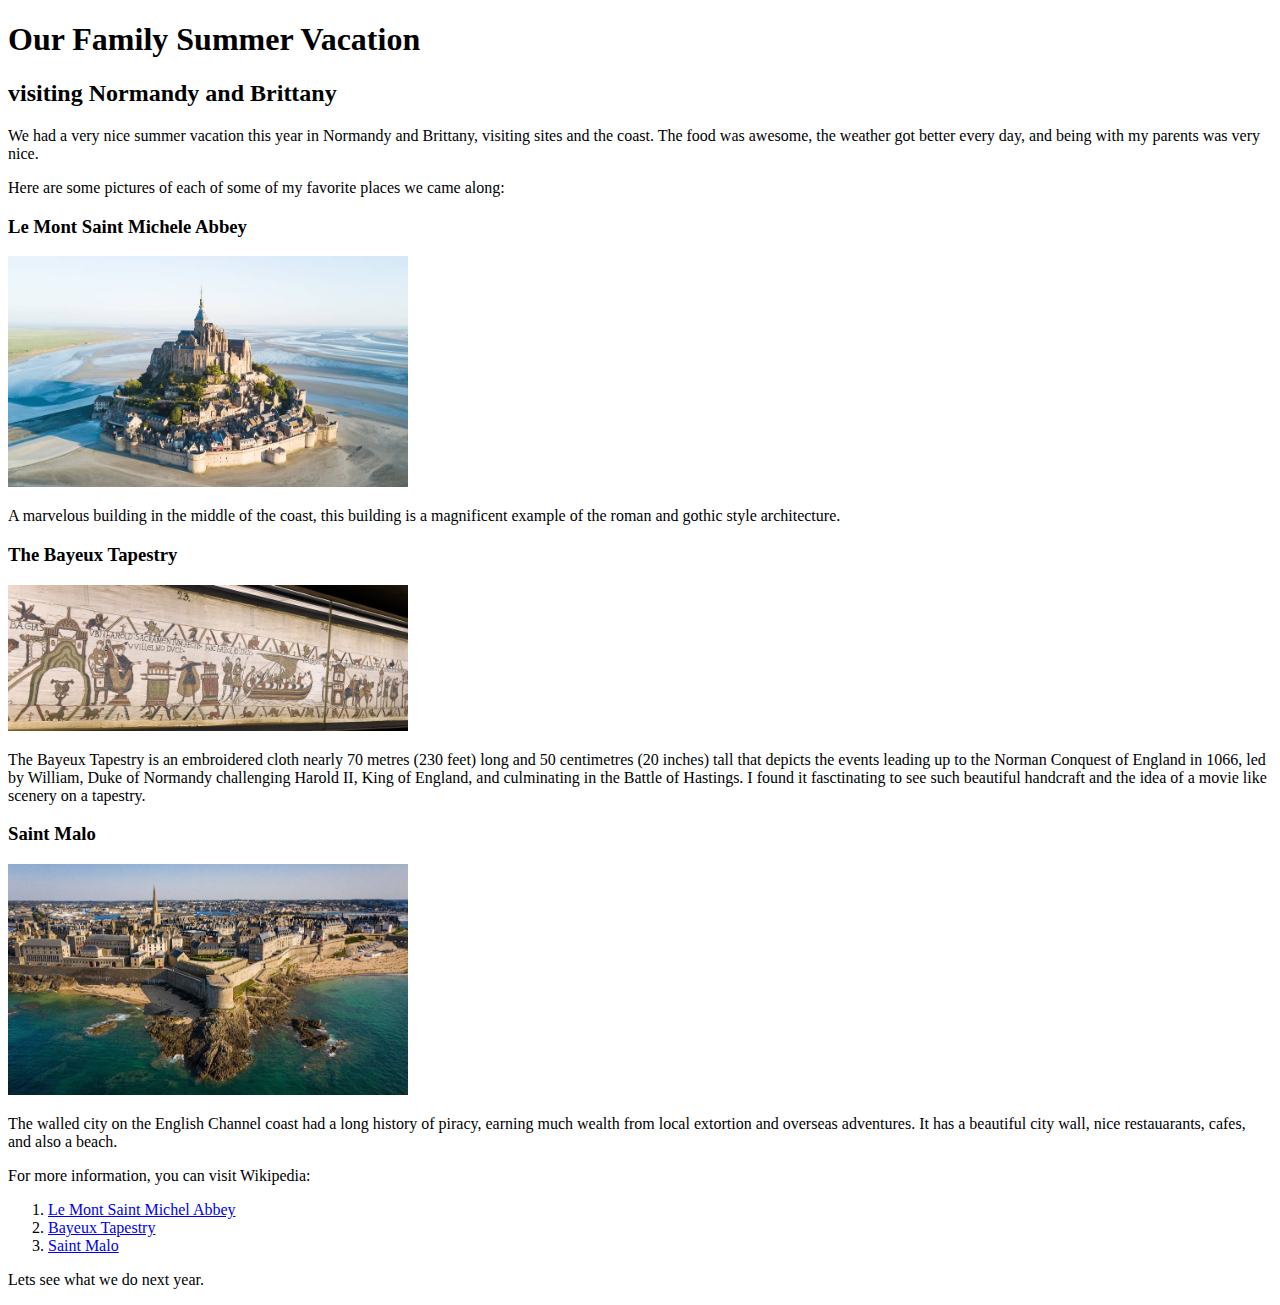
==== index.html @ 90ff0ed1 "Add files via upload" ====
<!DOCTYPE html>
<html lang="en">

<head>
    <meta charset="UTF-8">
    <meta name="viewport" content="width=device-width, initial-scale=1.0">
    <title>Summer Vacation</title>
</head>

<body>
    <header>
        <h1>Our Family Summer Vacation</h1>
        <h2>visiting Normandy and Brittany</h2>
    </header>
    <main>
        <p>We had a very nice summer vacation this year in Normandy and Brittany, visiting sites and the
            coast. The food was awesome, the weather got better every day, and being with my parents was very nice.</p>
        <p>Here are some pictures of each of some of my favorite places we came along:</p>
        <h3>Le Mont Saint Michele Abbey</h3>
        <img src="Pictures/Le_Mont_Saint_Michel_aerial_full.jpg" alt="Le Mont Saint Michele Abbey" width="400">
        <p>A marvelous building in the middle of the coast, this building is a magnificent example of the roman and
            gothic style architecture.</p>
        <h3>The Bayeux Tapestry</h3>
        <img src="Pictures/Tapisserie-Bayeux-Museum.jpg" alt="The Bayeux Tapisserie" width="400">
        <p>The Bayeux Tapestry is an embroidered cloth nearly 70 metres (230 feet) long and 50 centimetres (20 inches)
            tall that depicts the events leading up to the Norman Conquest of England in 1066, led by William, Duke of
            Normandy challenging Harold II, King of England, and culminating in the Battle of Hastings. I found it
            fasctinating to see such beautiful handcraft and the idea of a movie like scenery on a tapestry.</p>
        <h3>Saint Malo</h3>
        <img src="Pictures/city_of_Saint_Malo_aerial.jpg" alt="Saint Malo" width="400">
        <p>The walled city on the English Channel coast had a long history of piracy, earning much wealth from local extortion and overseas adventures. It has a beautiful city wall, nice restauarants, cafes, and also a beach.</p>

        <p>For more information, you can visit Wikipedia:</p>
        <ol>
            <li><a href="https://en.wikipedia.org/wiki/Mont-Saint-Michel_Abbey"             target="_blank">Le Mont Saint Michel Abbey</a></li>
            <li><a href="https://en.wikipedia.org/wiki/Bayeux_Tapestry" target="_blank">Bayeux Tapestry</a></li>
            <li><a href="https://en.wikipedia.org/wiki/Saint-Malo" target="_blank">Saint Malo</a></li>
        </ol>

    </main>
    <footer>
        <p>Lets see what we do next year.</p>
    </footer>
</body>

</html>
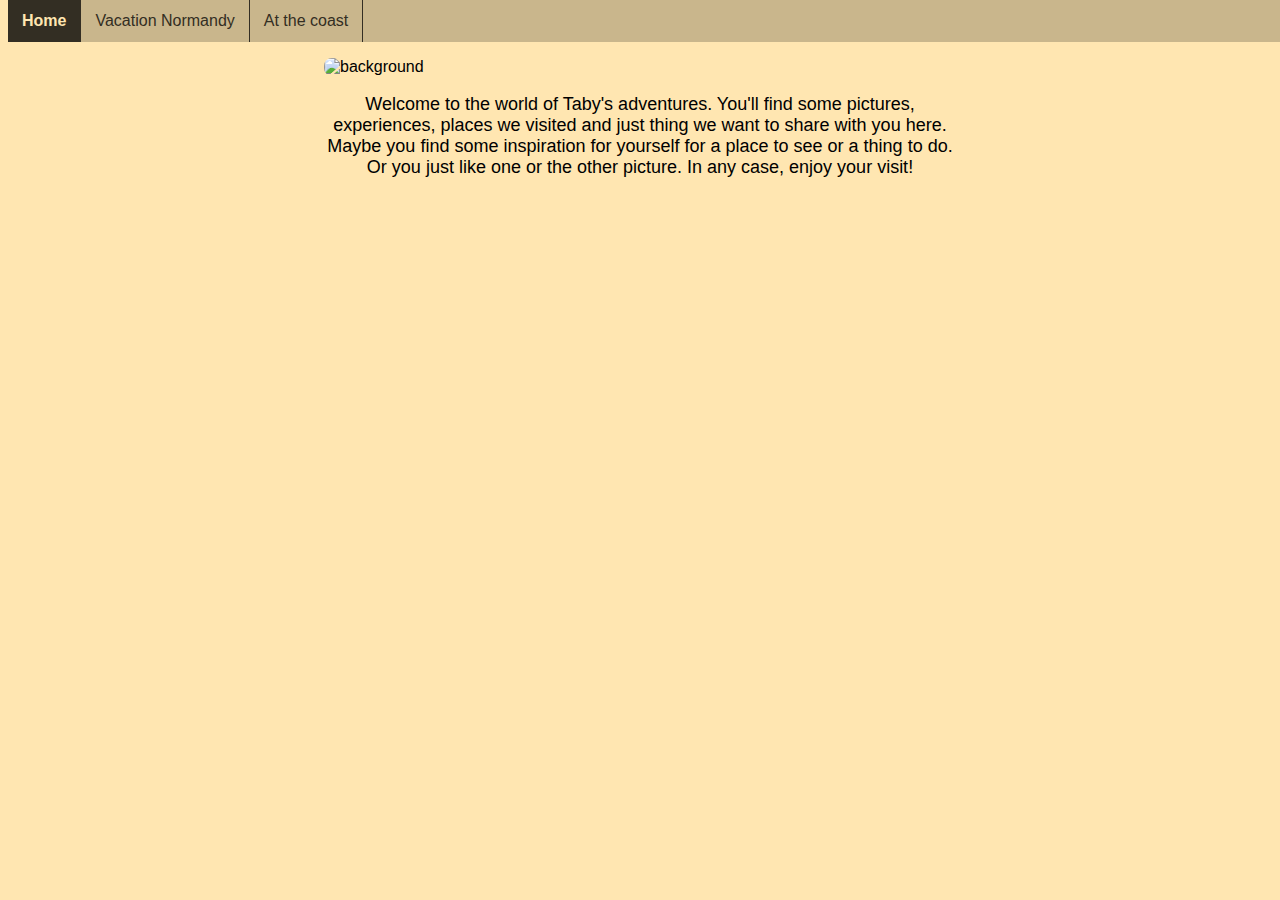
==== commit 3412e4ce: "updated CSS and new HTML pages" ====
--- a/index.html
+++ b/index.html
@@ -4,42 +4,26 @@
 <head>
     <meta charset="UTF-8">
     <meta name="viewport" content="width=device-width, initial-scale=1.0">
-    <title>Summer Vacation</title>
+    <title>Tabys Adventures</title>
+    <link rel="icon" type="image/x-icon" href="Images/favicon.ico">
+    <link rel="stylesheet" href="CSS/style.css"
 </head>
 
 <body>
     <header>
-        <h1>Our Family Summer Vacation</h1>
-        <h2>visiting Normandy and Brittany</h2>
+        <ul>
+            <li><a href="index.html" class="active">Home</a></li>
+            <li><a href="vacationNormandy.html">Vacation Normandy</a></li>
+            <li><a href="atTheCoast.html">At the coast</a></li>
+        </ul>
     </header>
     <main>
-        <p>We had a very nice summer vacation this year in Normandy and Brittany, visiting sites and the
-            coast. The food was awesome, the weather got better every day, and being with my parents was very nice.</p>
-        <p>Here are some pictures of each of some of my favorite places we came along:</p>
-        <h3>Le Mont Saint Michele Abbey</h3>
-        <img src="Pictures/Le_Mont_Saint_Michel_aerial_full.jpg" alt="Le Mont Saint Michele Abbey" width="400">
-        <p>A marvelous building in the middle of the coast, this building is a magnificent example of the roman and
-            gothic style architecture.</p>
-        <h3>The Bayeux Tapestry</h3>
-        <img src="Pictures/Tapisserie-Bayeux-Museum.jpg" alt="The Bayeux Tapisserie" width="400">
-        <p>The Bayeux Tapestry is an embroidered cloth nearly 70 metres (230 feet) long and 50 centimetres (20 inches)
-            tall that depicts the events leading up to the Norman Conquest of England in 1066, led by William, Duke of
-            Normandy challenging Harold II, King of England, and culminating in the Battle of Hastings. I found it
-            fasctinating to see such beautiful handcraft and the idea of a movie like scenery on a tapestry.</p>
-        <h3>Saint Malo</h3>
-        <img src="Pictures/city_of_Saint_Malo_aerial.jpg" alt="Saint Malo" width="400">
-        <p>The walled city on the English Channel coast had a long history of piracy, earning much wealth from local extortion and overseas adventures. It has a beautiful city wall, nice restauarants, cafes, and also a beach.</p>
-
-        <p>For more information, you can visit Wikipedia:</p>
-        <ol>
-            <li><a href="https://en.wikipedia.org/wiki/Mont-Saint-Michel_Abbey"             target="_blank">Le Mont Saint Michel Abbey</a></li>
-            <li><a href="https://en.wikipedia.org/wiki/Bayeux_Tapestry" target="_blank">Bayeux Tapestry</a></li>
-            <li><a href="https://en.wikipedia.org/wiki/Saint-Malo" target="_blank">Saint Malo</a></li>
-        </ol>
-
+        <img src="Images/background.jpg" alt="background" class="center">
+        <p>Welcome to the world of Taby's adventures. You'll find some pictures, experiences, places we visited and just thing we want to share with you here. Maybe you find some inspiration for yourself for a place to see or a thing to do. Or you just like one or the other picture. In any case, enjoy your visit!</p>
+        
     </main>
     <footer>
-        <p>Lets see what we do next year.</p>
+        <p></p>
     </footer>
 </body>
 
--- a/CSS/style.css
+++ b/CSS/style.css
@@ -0,0 +1,107 @@
+body {
+    font-family: 'Open Sans', sans-serif;
+  padding-top: 50px;
+  background-color: #FFE6B1;
+  font-size: 16px;
+}
+
+header {
+  background-color: #FFE6B1;
+  
+}
+
+nav {
+  background-color: ;
+}
+
+main {
+  background-color: #FFE6B1;
+  font-size: 16px;
+}
+
+/* nav styling */
+ul {
+  list-style-type: none;
+  margin: 0;
+  padding: 0;
+  overflow: hidden;
+  background-color: #C9B68C;
+}
+
+li {float: left}
+
+li a {
+  display: block;
+  color: #332E23;
+  align-text: center;
+  padding: 12px 14px;
+  text-decoration: none;
+}
+
+li a:hover {
+  background-color: #332E23;
+  color: #FFE6B1;
+}
+
+.active {
+  background-color: #332E23;
+  color: #FFE6B1;
+  font-weight: bold;
+}
+
+li {border-right: 1px solid #332E23;}
+
+ul {
+  position: fixed;
+  top: 0;
+  width: 100%;
+}
+
+/* Normandy styling */
+
+img {
+  border-radius: 8px;
+  display: block;
+  margin-left: auto;
+  margin-right: auto;
+  width: 50%;
+  
+}
+
+p {
+  text-align: center;
+  display: block;
+  margin-left: auto;
+  margin-right: auto;
+  width: 50%;
+  font-size: 18px;
+  line-height: normal;
+}
+
+h1 {
+  text-align: center;
+  font-family: Arial, Helvetica, sans-serif;
+  color: #59513E;
+}
+
+h2 {
+  text-align: center;
+}
+
+h3 {
+  text-align: center;
+  font-size: 22px;
+}
+
+footer {
+  background-color: #59513E;
+  color: #FFE6B1;
+}
+
+a {
+  color: #FFE6B1;
+}
+
+.links {
+  text-align: center;
+}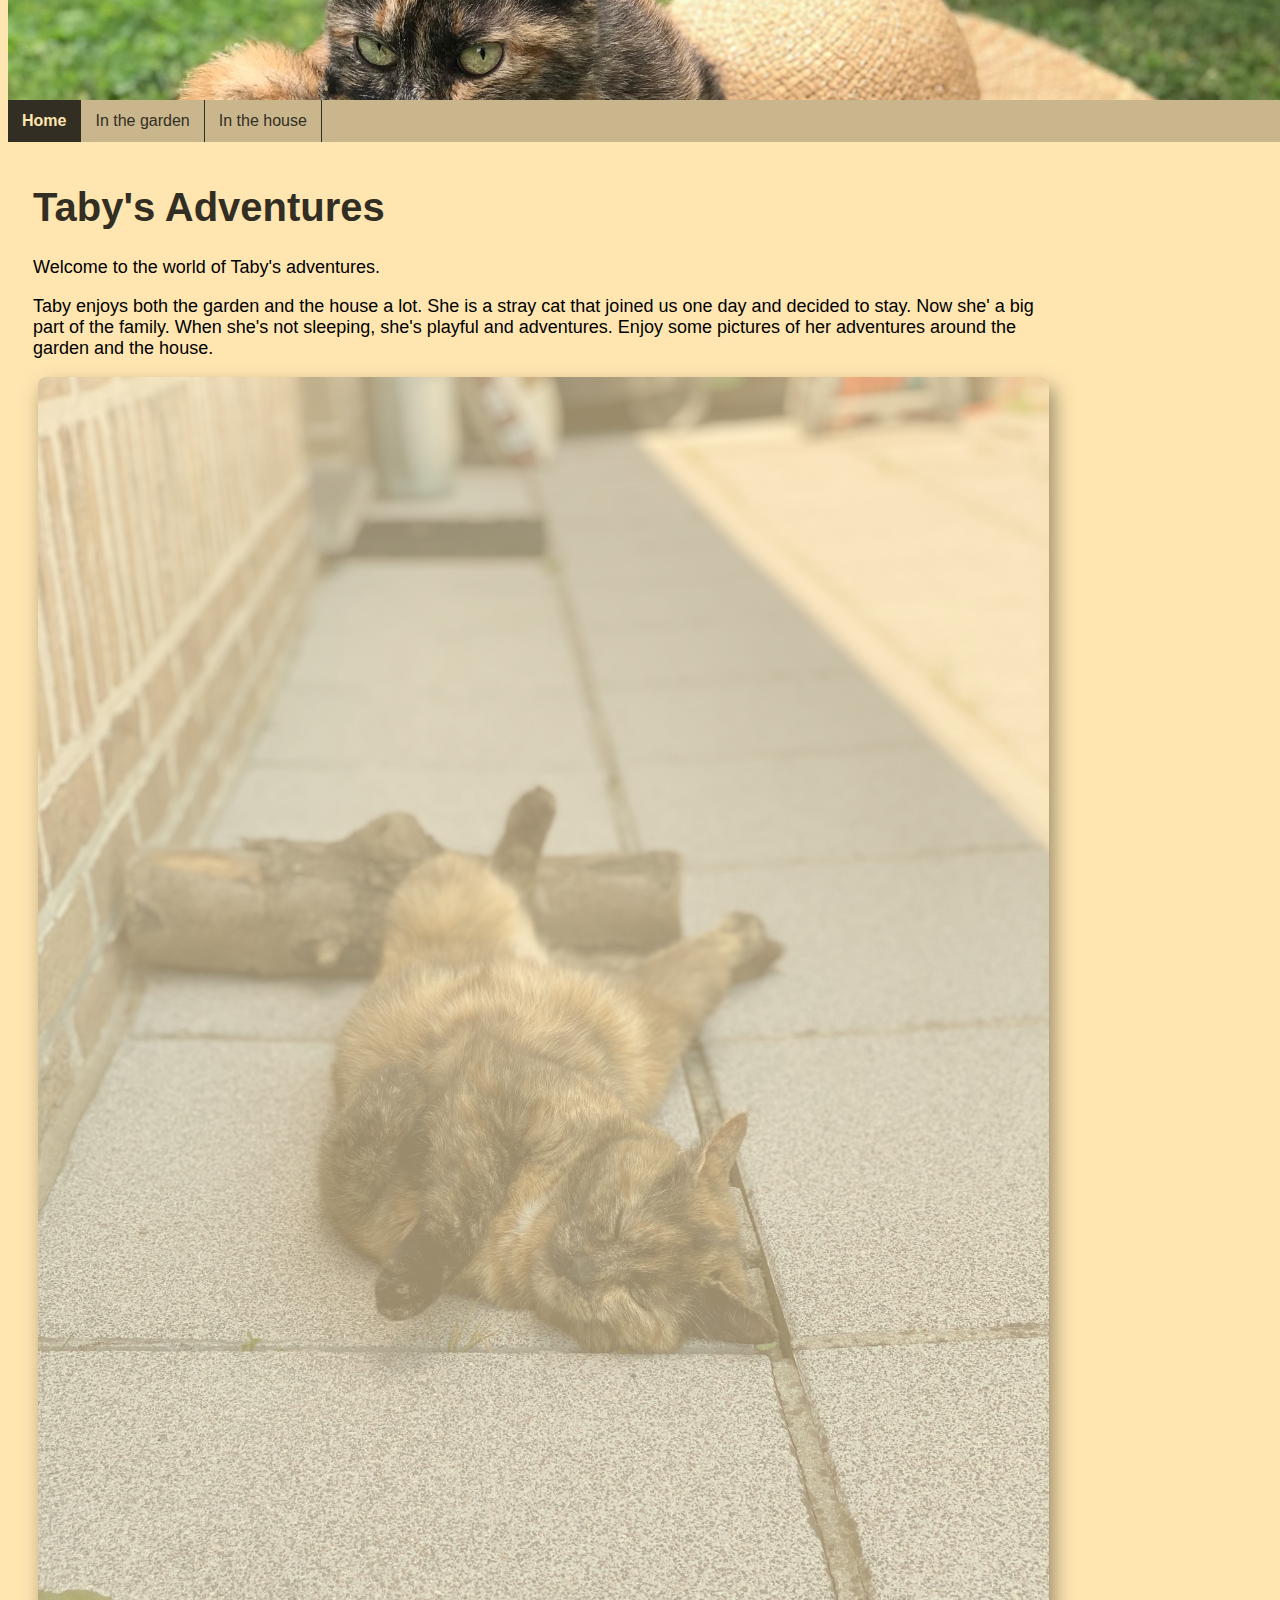
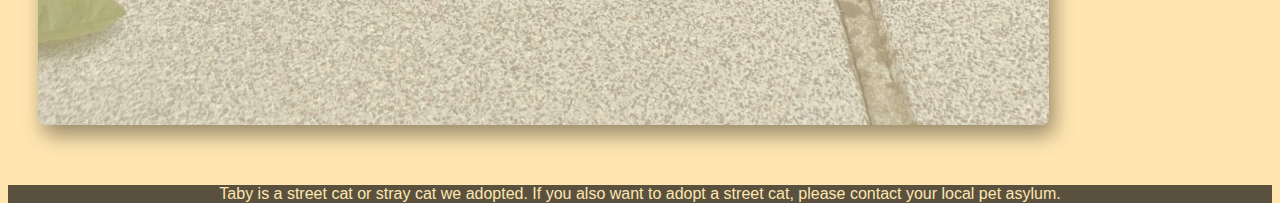
==== commit 370aa999: "First full website" ====
--- a/index.html
+++ b/index.html
@@ -11,19 +11,29 @@
 
 <body>
     <header>
+        <a href="#main_content" class="main_content">Skip to main content</a>
+        <div class="header_img">
+            <img  src="Images/cat_hat.jpg" alt="header image">
+        </div>
         <ul>
             <li><a href="index.html" class="active">Home</a></li>
-            <li><a href="vacationNormandy.html">Vacation Normandy</a></li>
-            <li><a href="atTheCoast.html">At the coast</a></li>
+            <li><a href="inthegarden.html">In the garden</a></li>
+            <li><a href="inthehouse.html">In the house</a></li>
         </ul>
     </header>
-    <main>
-        <img src="Images/background.jpg" alt="background" class="center">
-        <p>Welcome to the world of Taby's adventures. You'll find some pictures, experiences, places we visited and just thing we want to share with you here. Maybe you find some inspiration for yourself for a place to see or a thing to do. Or you just like one or the other picture. In any case, enjoy your visit!</p>
-        
+    <main id="main_content">
+        <h1 class="welcome_headline">Taby's Adventures</h1>
+        <p class="welcome">Welcome to the world of Taby's adventures.</p>
+        <p class="welcome">Taby enjoys both the garden and the house a lot. She is a stray cat that joined us one day and decided to stay. Now she' a big part of the family. When she's not sleeping, she's playful and adventures.
+            Enjoy some pictures of her adventures around the garden and the house.
+        </p>
+        <div class="img_home_cat">
+            <img src="Images/cat_terrace_back_sleep.jpg" alt="cat on back sleeping">
+        </div>
     </main>
-    <footer>
-        <p></p>
+    <footer class="footer_garden">
+        <p class="footer_garden_text">Taby is a street cat or stray cat we adopted. If you also want to adopt a street cat, please contact your local pet asylum. </p>
+         </div>
     </footer>
 </body>
 
--- a/CSS/style.css
+++ b/CSS/style.css
@@ -5,21 +5,39 @@
   font-size: 16px;
 }
 
+/* header and nav styling */
+
 header {
+  Position: fixed;
+  top:0px;
   background-color: #FFE6B1;
-  
 }
 
-nav {
-  background-color: ;
+a.main_content {
+  z-index: 15;
+  position: fixed;
+  opacity: 0;
 }
 
-main {
-  background-color: #FFE6B1;
-  font-size: 16px;
+a.main_content:focus-visible {
+  opacity: 1;
 }
 
-/* nav styling */
+div.header_img {
+  position: fixed;
+  overflow: hidden;
+  width: 100%;
+  height: 100px;
+  z-index: 10;
+}
+
+.header_img img{
+  position: relative;
+  max-width: 100%;
+  object-fit: cover;
+  object-position: 50% 80%;
+}
+
 ul {
   list-style-type: none;
   margin: 0;
@@ -53,55 +71,107 @@
 
 ul {
   position: fixed;
-  top: 0;
+  top: 100px;
   width: 100%;
 }
 
-/* Normandy styling */
+/* HOME styling */
 
-img {
-  border-radius: 8px;
-  display: block;
-  margin-left: auto;
-  margin-right: auto;
-  width: 50%;
-  
+main {
+  position: relative;
+  top: 100px;
+  z-index: -1;
 }
 
-p {
-  text-align: center;
+h1.welcome_headline {
+  text-align: left;
+  margin-left: 25px;
+  color: #332E23;
+  font-size: 40px;
+}
+
+p.welcome {
+  text-align: left;
   display: block;
-  margin-left: auto;
-  margin-right: auto;
-  width: 50%;
+  margin-left: 25px;
+  margin-right: 20px;
+  width: 80%;
   font-size: 18px;
   line-height: normal;
+  top:200px;
 }
 
-h1 {
-  text-align: center;
-  font-family: Arial, Helvetica, sans-serif;
-  color: #59513E;
+.img_home_cat img {
+  max-width: 80%;
+  opacity: 40%;
+  border-radius: 8px;
+  margin-left: 30px;
+  box-shadow: 5px 10px 20px;
 }
 
-h2 {
-  text-align: center;
+/* IN THE GARDEN styling */
+
+.main_garden {
+  display: grid;
+  grid-template-columns: 50% 50%;
+  grid-template-rows: auto;
+  row-gap: 10px;
+  column-gap: 10px;
+  justify-content: center;
+  margin-left: 25px;
 }
 
-h3 {
-  text-align: center;
-  font-size: 22px;
+.cat_garden {
+  width: 96%;
+  border-radius: 15px;
+  padding: 5px;
+  border:1px solid #332E23;
+  background-color: #C9B68C;
+  margin: 5px;
 }
 
-footer {
+p.text_garden {
+  margin-left: 25px;
+  margin-right: 20px;
+}
+
+.footer_garden {
+  position: relative;
+  top: 140px;
   background-color: #59513E;
   color: #FFE6B1;
 }
 
-a {
-  color: #FFE6B1;
+.footer_garden_text {
+  text-align: center;
 }
 
-.links {
+.footer_garden_links {
   text-align: center;
-}+}
+
+/* IN THE HOUSE styling */
+
+.main_house {
+  display: flex;
+  flex-wrap: wrap;
+  justify-content: center;
+  align-items: center;
+  gap: 5px;
+}
+
+.cat_house {
+  width: 300px;
+  flex: 1 1 auto;
+  object-fit: cover;
+  border-radius: 15px;
+  padding: 5px;
+  border:1px solid #332E23;
+  background-color: #C9B68C;
+  margin: 5px;
+}
+
+.cat_house:nth-child(odd) {
+  background-color: #FFFFFF;
+  border-radius: 25px;
+}
